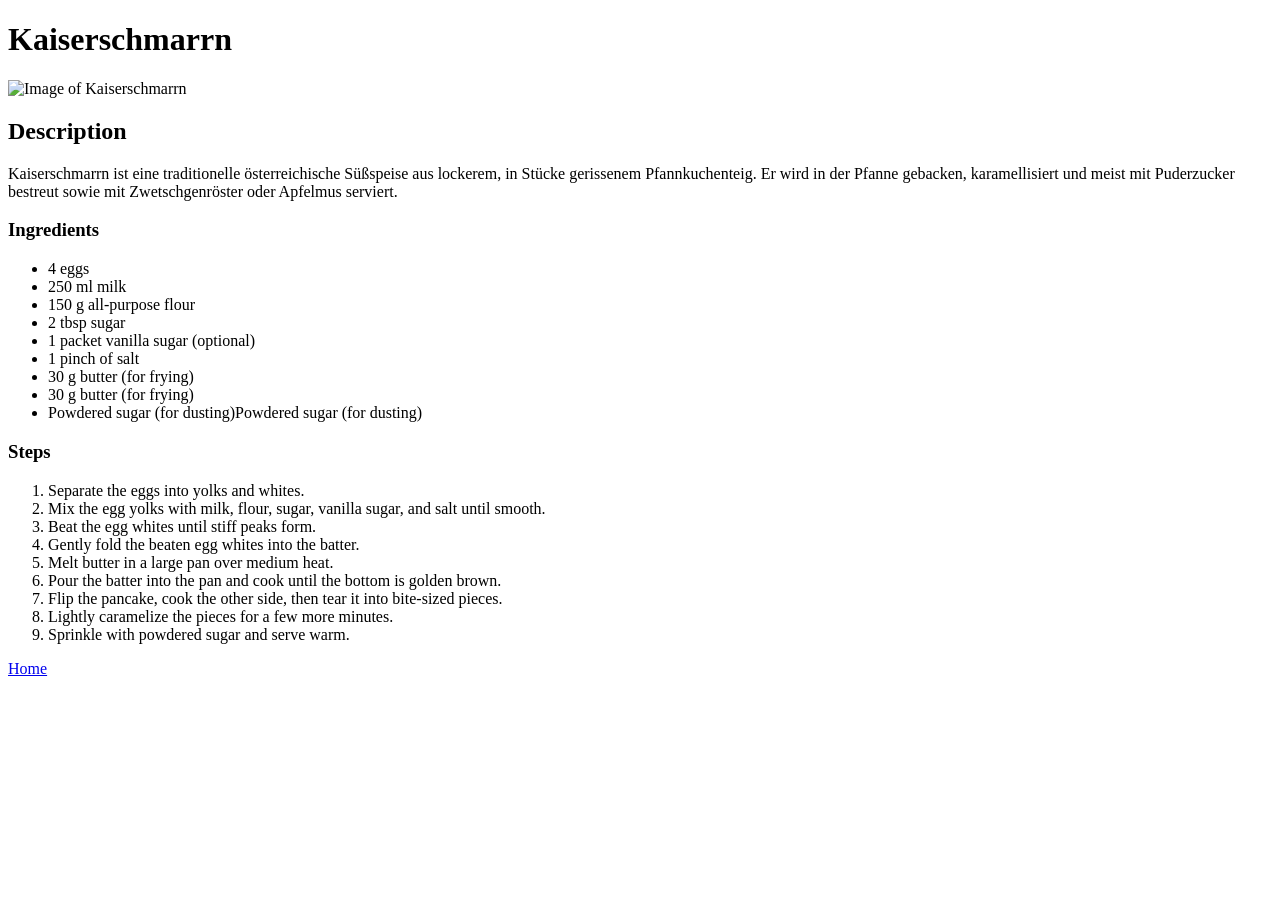
==== recipes/Kaiserschmarrn.html @ 816d675e "Add 2nd recipe Need minimum 3 recipes for this project added 2nd named Popcornchicken without any co" ====
<!DOCTYPE html>
<html lang="en">
<head>
    <meta charset="UTF-8">
    <meta name="viewport" content="width=device-width, initial-scale=1.0">
    <title>Kaiserschmarrn</title>
</head>
<body>
    <h1>Kaiserschmarrn</h1>

    <img src="images/Kaisershcmarrn_headingImg.jpeg" alt="Image of Kaiserschmarrn">

    <h2>Description</h2>
    
    <p>
        Kaiserschmarrn ist eine traditionelle österreichische Süßspeise aus lockerem, in Stücke 
        gerissenem Pfannkuchenteig. Er wird in der Pfanne gebacken, karamellisiert und meist mit 
        Puderzucker bestreut sowie mit Zwetschgenröster oder Apfelmus serviert.
    </p>
    
    <h3>Ingredients</h3>
    
    <ul>
        <li>4 eggs</li>
        <li>250 ml milk</li>
        <li>150 g all-purpose flour</li>
        <li>2 tbsp sugar</li>
        <li>1 packet vanilla sugar (optional)</li>
        <li>1 pinch of salt</li>
        <li>30 g butter (for frying)</li>
        <li>30 g butter (for frying)</li>
        <li>Powdered sugar (for dusting)Powdered sugar (for dusting)</li>
    </ul>
    
    <h3>Steps</h3>
    
    <ol>
        <li>Separate the eggs into yolks and whites.</li>
        <li>Mix the egg yolks with milk, flour, sugar, vanilla sugar, and salt until smooth.</li>
        <li>Beat the egg whites until stiff peaks form.</li>
        <li>Gently fold the beaten egg whites into the batter.</li>
        <li>Melt butter in a large pan over medium heat.</li>
        <li>Pour the batter into the pan and cook until the bottom is golden brown.</li>
        <li>Flip the pancake, cook the other side, then tear it into bite-sized pieces.</li>
        <li>Lightly caramelize the pieces for a few more minutes.</li>
        <li>Sprinkle with powdered sugar and serve warm.</li>
    </ol>

    <a href="../index.html">Home</a>
</body>
</html>
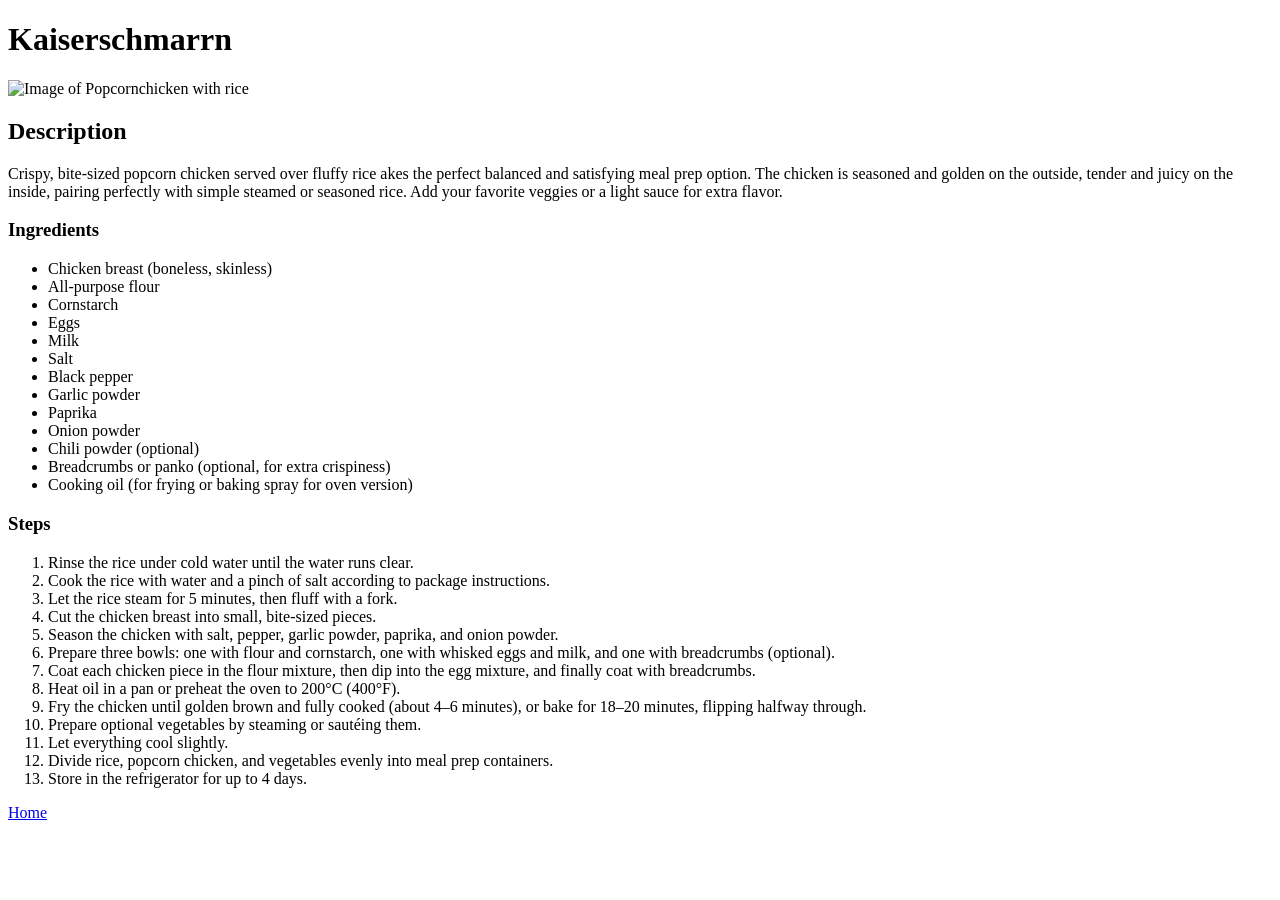
==== commit cc3956d5: "Switch index and Kaiserschmarrn, add 2nd content Index had contents of Kaisermschmarrn page so i swi" ====
--- a/recipes/Kaiserschmarrn.html
+++ b/recipes/Kaiserschmarrn.html
@@ -8,42 +8,52 @@
 <body>
     <h1>Kaiserschmarrn</h1>
 
-    <img src="images/Kaisershcmarrn_headingImg.jpeg" alt="Image of Kaiserschmarrn">
+    <img src="images/Kaisershcmarrn_headingImg.jpeg" alt="Image of Popcornchicken with rice">
 
     <h2>Description</h2>
     
     <p>
-        Kaiserschmarrn ist eine traditionelle österreichische Süßspeise aus lockerem, in Stücke 
-        gerissenem Pfannkuchenteig. Er wird in der Pfanne gebacken, karamellisiert und meist mit 
-        Puderzucker bestreut sowie mit Zwetschgenröster oder Apfelmus serviert.
+        Crispy, bite-sized popcorn chicken served over fluffy rice 
+        akes the perfect balanced and satisfying meal prep option. 
+        The chicken is seasoned and golden on the outside, tender and juicy on the inside, 
+        pairing perfectly with simple steamed or seasoned rice. 
+        Add your favorite veggies or a light sauce for extra flavor.
     </p>
     
     <h3>Ingredients</h3>
     
     <ul>
-        <li>4 eggs</li>
-        <li>250 ml milk</li>
-        <li>150 g all-purpose flour</li>
-        <li>2 tbsp sugar</li>
-        <li>1 packet vanilla sugar (optional)</li>
-        <li>1 pinch of salt</li>
-        <li>30 g butter (for frying)</li>
-        <li>30 g butter (for frying)</li>
-        <li>Powdered sugar (for dusting)Powdered sugar (for dusting)</li>
+        <li>Chicken breast (boneless, skinless)</li>
+        <li>All-purpose flour</li>
+        <li>Cornstarch</li>
+        <li>Eggs</li>
+        <li>Milk</li>
+        <li>Salt</li>
+        <li>Black pepper</li>
+        <li>Garlic powder</li>
+        <li>Paprika</li>
+        <li>Onion powder</li>
+        <li>Chili powder (optional)</li>
+        <li>Breadcrumbs or panko (optional, for extra crispiness)</li>
+        <li>Cooking oil (for frying or baking spray for oven version)</li>
     </ul>
     
     <h3>Steps</h3>
     
     <ol>
-        <li>Separate the eggs into yolks and whites.</li>
-        <li>Mix the egg yolks with milk, flour, sugar, vanilla sugar, and salt until smooth.</li>
-        <li>Beat the egg whites until stiff peaks form.</li>
-        <li>Gently fold the beaten egg whites into the batter.</li>
-        <li>Melt butter in a large pan over medium heat.</li>
-        <li>Pour the batter into the pan and cook until the bottom is golden brown.</li>
-        <li>Flip the pancake, cook the other side, then tear it into bite-sized pieces.</li>
-        <li>Lightly caramelize the pieces for a few more minutes.</li>
-        <li>Sprinkle with powdered sugar and serve warm.</li>
+        <li>Rinse the rice under cold water until the water runs clear.</li>
+        <li>Cook the rice with water and a pinch of salt according to package instructions.</li>
+        <li>Let the rice steam for 5 minutes, then fluff with a fork.</li>
+        <li>Cut the chicken breast into small, bite-sized pieces.</li>
+        <li>Season the chicken with salt, pepper, garlic powder, paprika, and onion powder.</li>
+        <li>Prepare three bowls: one with flour and cornstarch, one with whisked eggs and milk, and one with breadcrumbs (optional).</li>
+        <li>Coat each chicken piece in the flour mixture, then dip into the egg mixture, and finally coat with breadcrumbs.</li>
+        <li>Heat oil in a pan or preheat the oven to 200°C (400°F).</li>
+        <li>Fry the chicken until golden brown and fully cooked (about 4–6 minutes), or bake for 18–20 minutes, flipping halfway through.</li>
+        <li>Prepare optional vegetables by steaming or sautéing them.</li>
+        <li>Let everything cool slightly.</li>
+        <li>Divide rice, popcorn chicken, and vegetables evenly into meal prep containers.</li>
+        <li>Store in the refrigerator for up to 4 days.</li>
     </ol>
 
     <a href="../index.html">Home</a>
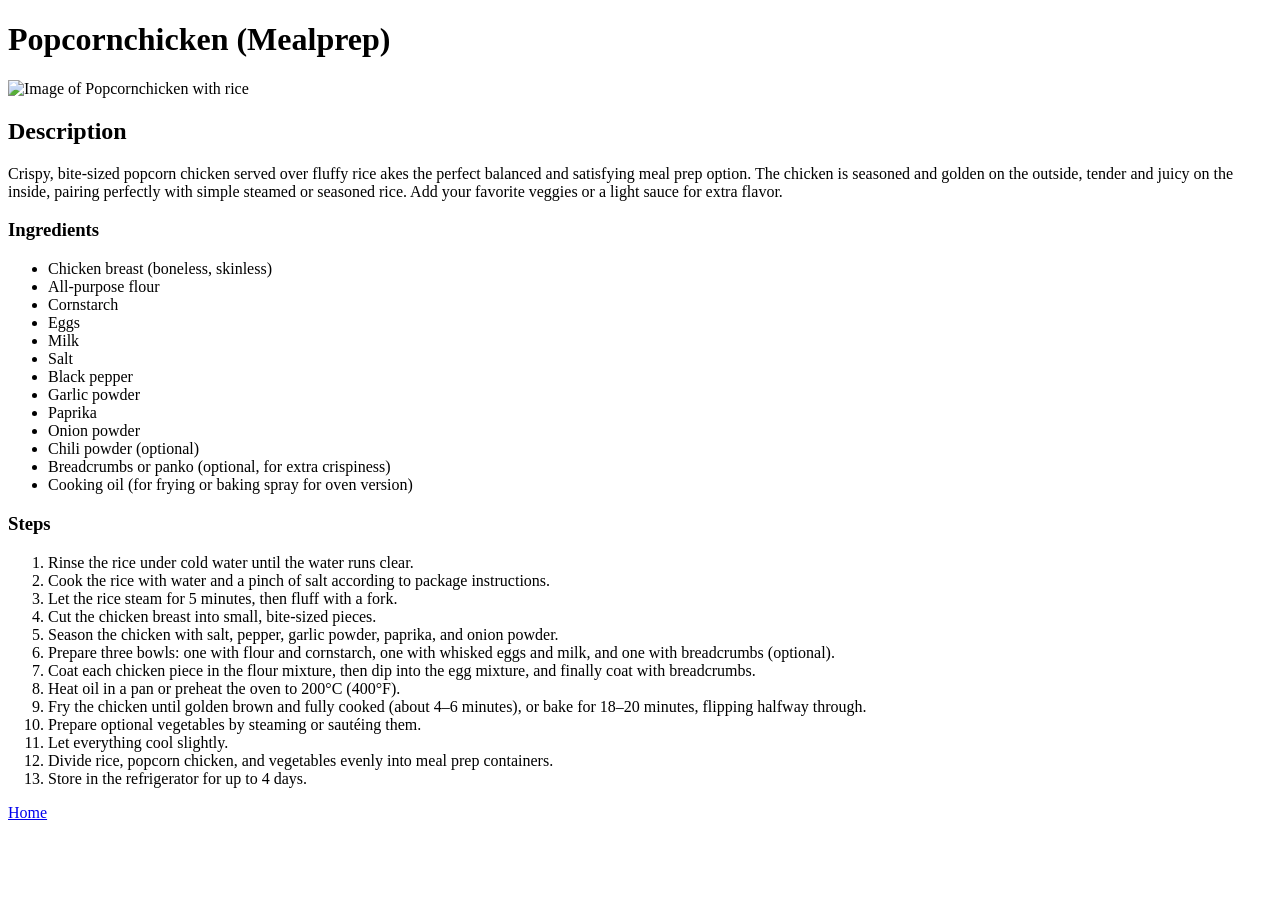
==== commit 3409ae11: "Swich contents of Kaiserschmarrn, Popcornchicken Contents of the docs get switched up for some reaso" ====
--- a/recipes/Kaiserschmarrn.html
+++ b/recipes/Kaiserschmarrn.html
@@ -3,12 +3,12 @@
 <head>
     <meta charset="UTF-8">
     <meta name="viewport" content="width=device-width, initial-scale=1.0">
-    <title>Kaiserschmarrn</title>
+    <title>Popcornchicken with rice</title>
 </head>
 <body>
-    <h1>Kaiserschmarrn</h1>
+    <h1>Popcornchicken (Mealprep)</h1>
 
-    <img src="images/Kaisershcmarrn_headingImg.jpeg" alt="Image of Popcornchicken with rice">
+    <img src="images/Popcornchicken_headingImg.jpeg" alt="Image of Popcornchicken with rice">
 
     <h2>Description</h2>
     
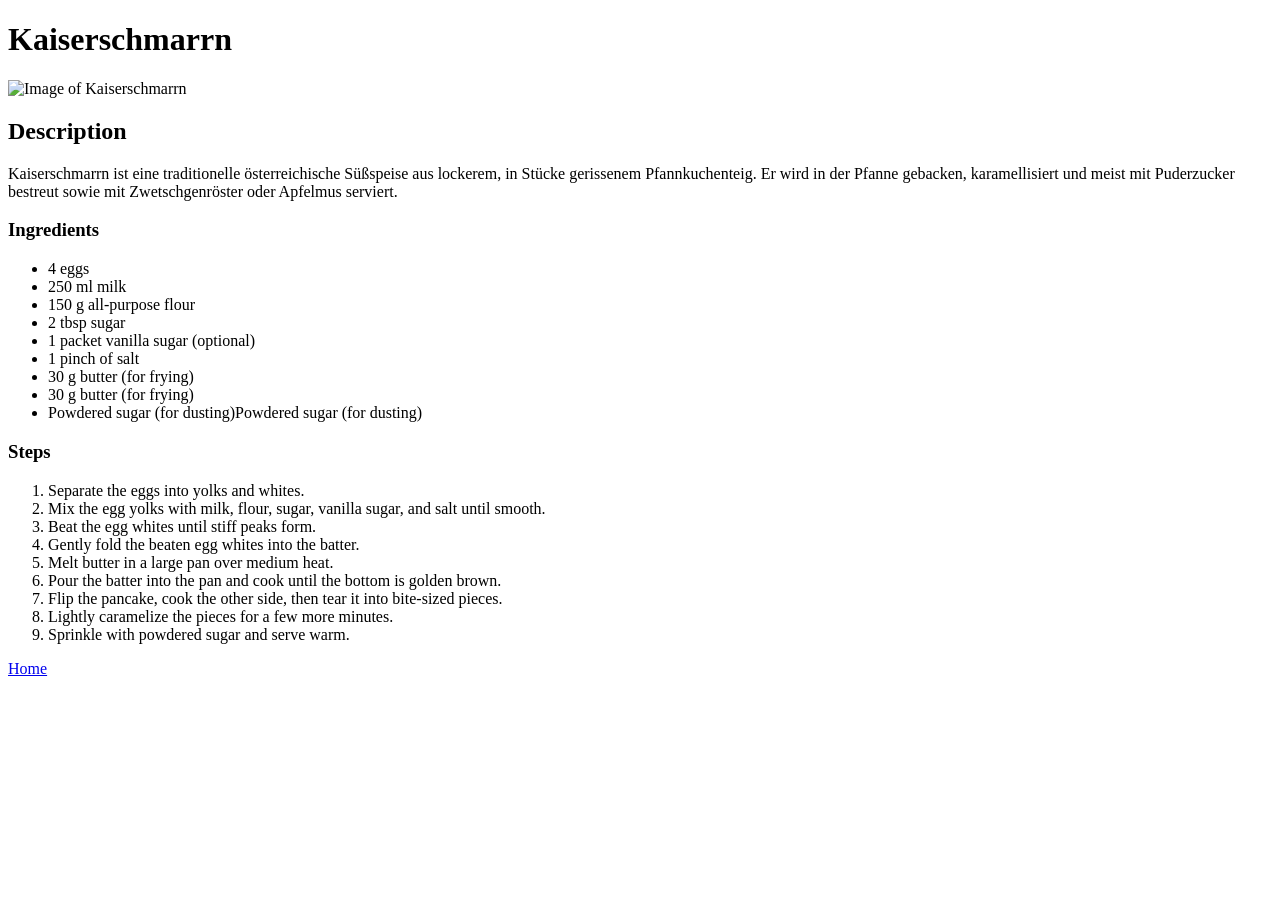
==== commit 2e176907: "Namechange for recipes Docs where switched up so i had to change names of them." ====
--- a/recipes/Kaiserschmarrn.html
+++ b/recipes/Kaiserschmarrn.html
@@ -3,57 +3,47 @@
 <head>
     <meta charset="UTF-8">
     <meta name="viewport" content="width=device-width, initial-scale=1.0">
-    <title>Popcornchicken with rice</title>
+    <title>Kaiserschmarrn</title>
 </head>
 <body>
-    <h1>Popcornchicken (Mealprep)</h1>
+    <h1>Kaiserschmarrn</h1>
 
-    <img src="images/Popcornchicken_headingImg.jpeg" alt="Image of Popcornchicken with rice">
+    <img src="images/Kaiserschmarrn_headingImg.jpeg" alt="Image of Kaiserschmarrn">
 
     <h2>Description</h2>
     
     <p>
-        Crispy, bite-sized popcorn chicken served over fluffy rice 
-        akes the perfect balanced and satisfying meal prep option. 
-        The chicken is seasoned and golden on the outside, tender and juicy on the inside, 
-        pairing perfectly with simple steamed or seasoned rice. 
-        Add your favorite veggies or a light sauce for extra flavor.
+        Kaiserschmarrn ist eine traditionelle österreichische Süßspeise aus lockerem, in Stücke 
+        gerissenem Pfannkuchenteig. Er wird in der Pfanne gebacken, karamellisiert und meist mit 
+        Puderzucker bestreut sowie mit Zwetschgenröster oder Apfelmus serviert.
     </p>
     
     <h3>Ingredients</h3>
     
     <ul>
-        <li>Chicken breast (boneless, skinless)</li>
-        <li>All-purpose flour</li>
-        <li>Cornstarch</li>
-        <li>Eggs</li>
-        <li>Milk</li>
-        <li>Salt</li>
-        <li>Black pepper</li>
-        <li>Garlic powder</li>
-        <li>Paprika</li>
-        <li>Onion powder</li>
-        <li>Chili powder (optional)</li>
-        <li>Breadcrumbs or panko (optional, for extra crispiness)</li>
-        <li>Cooking oil (for frying or baking spray for oven version)</li>
+        <li>4 eggs</li>
+        <li>250 ml milk</li>
+        <li>150 g all-purpose flour</li>
+        <li>2 tbsp sugar</li>
+        <li>1 packet vanilla sugar (optional)</li>
+        <li>1 pinch of salt</li>
+        <li>30 g butter (for frying)</li>
+        <li>30 g butter (for frying)</li>
+        <li>Powdered sugar (for dusting)Powdered sugar (for dusting)</li>
     </ul>
     
     <h3>Steps</h3>
     
     <ol>
-        <li>Rinse the rice under cold water until the water runs clear.</li>
-        <li>Cook the rice with water and a pinch of salt according to package instructions.</li>
-        <li>Let the rice steam for 5 minutes, then fluff with a fork.</li>
-        <li>Cut the chicken breast into small, bite-sized pieces.</li>
-        <li>Season the chicken with salt, pepper, garlic powder, paprika, and onion powder.</li>
-        <li>Prepare three bowls: one with flour and cornstarch, one with whisked eggs and milk, and one with breadcrumbs (optional).</li>
-        <li>Coat each chicken piece in the flour mixture, then dip into the egg mixture, and finally coat with breadcrumbs.</li>
-        <li>Heat oil in a pan or preheat the oven to 200°C (400°F).</li>
-        <li>Fry the chicken until golden brown and fully cooked (about 4–6 minutes), or bake for 18–20 minutes, flipping halfway through.</li>
-        <li>Prepare optional vegetables by steaming or sautéing them.</li>
-        <li>Let everything cool slightly.</li>
-        <li>Divide rice, popcorn chicken, and vegetables evenly into meal prep containers.</li>
-        <li>Store in the refrigerator for up to 4 days.</li>
+        <li>Separate the eggs into yolks and whites.</li>
+        <li>Mix the egg yolks with milk, flour, sugar, vanilla sugar, and salt until smooth.</li>
+        <li>Beat the egg whites until stiff peaks form.</li>
+        <li>Gently fold the beaten egg whites into the batter.</li>
+        <li>Melt butter in a large pan over medium heat.</li>
+        <li>Pour the batter into the pan and cook until the bottom is golden brown.</li>
+        <li>Flip the pancake, cook the other side, then tear it into bite-sized pieces.</li>
+        <li>Lightly caramelize the pieces for a few more minutes.</li>
+        <li>Sprinkle with powdered sugar and serve warm.</li>
     </ol>
 
     <a href="../index.html">Home</a>
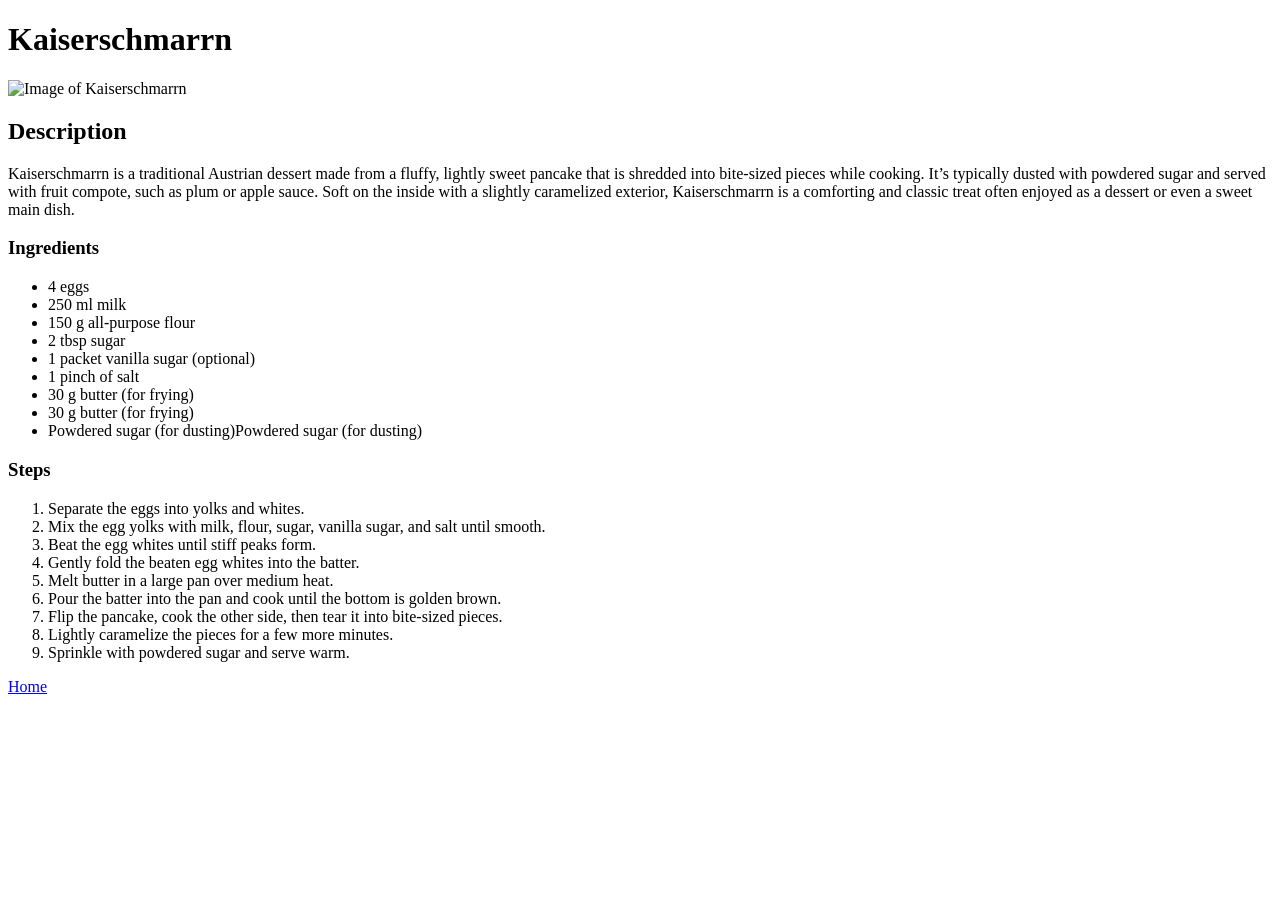
==== commit c03b7788: "Change description in Kaiserschmarrn Description was in german and i rerwote it to englisch" ====
--- a/recipes/Kaiserschmarrn.html
+++ b/recipes/Kaiserschmarrn.html
@@ -13,9 +13,12 @@
     <h2>Description</h2>
     
     <p>
-        Kaiserschmarrn ist eine traditionelle österreichische Süßspeise aus lockerem, in Stücke 
-        gerissenem Pfannkuchenteig. Er wird in der Pfanne gebacken, karamellisiert und meist mit 
-        Puderzucker bestreut sowie mit Zwetschgenröster oder Apfelmus serviert.
+        Kaiserschmarrn is a traditional Austrian dessert made from a fluffy, 
+        lightly sweet pancake that is shredded into bite-sized pieces while cooking. 
+        It’s typically dusted with powdered sugar and served with fruit compote, 
+        such as plum or apple sauce. Soft on the inside with a slightly caramelized exterior, 
+        Kaiserschmarrn is a comforting and classic treat often enjoyed as a dessert 
+        or even a sweet main dish.
     </p>
     
     <h3>Ingredients</h3>
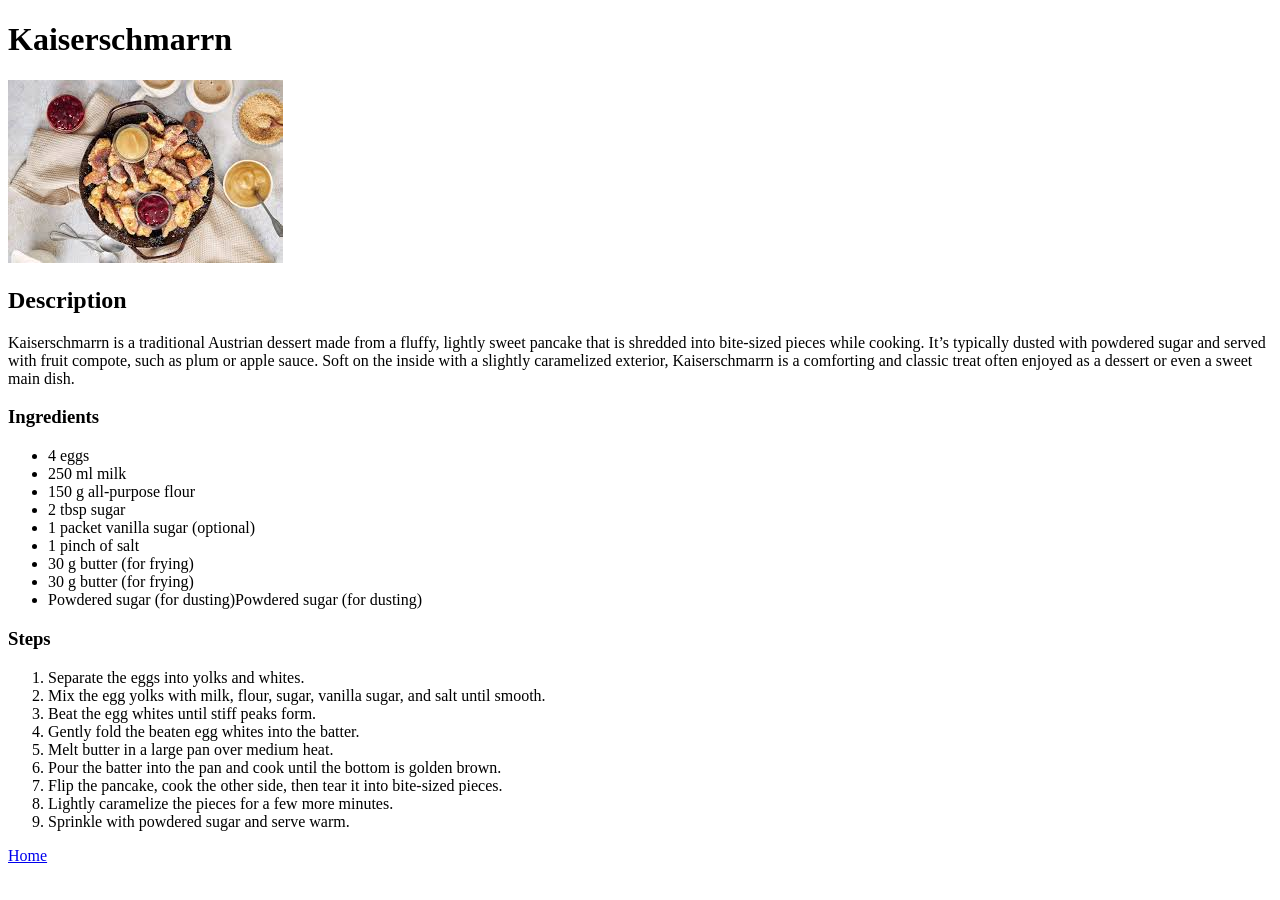
==== commit a7be5847: "Link the headingImg to right src HeadingImg had the wrong src link ao i changed it to the right one" ====
--- a/recipes/Kaiserschmarrn.html
+++ b/recipes/Kaiserschmarrn.html
@@ -8,7 +8,7 @@
 <body>
     <h1>Kaiserschmarrn</h1>
 
-    <img src="images/Kaiserschmarrn_headingImg.jpeg" alt="Image of Kaiserschmarrn">
+    <img src="../images/Kaisershcmarrn_headingImg.jpeg" alt="Image of Kaiserschmarrn">
 
     <h2>Description</h2>
     
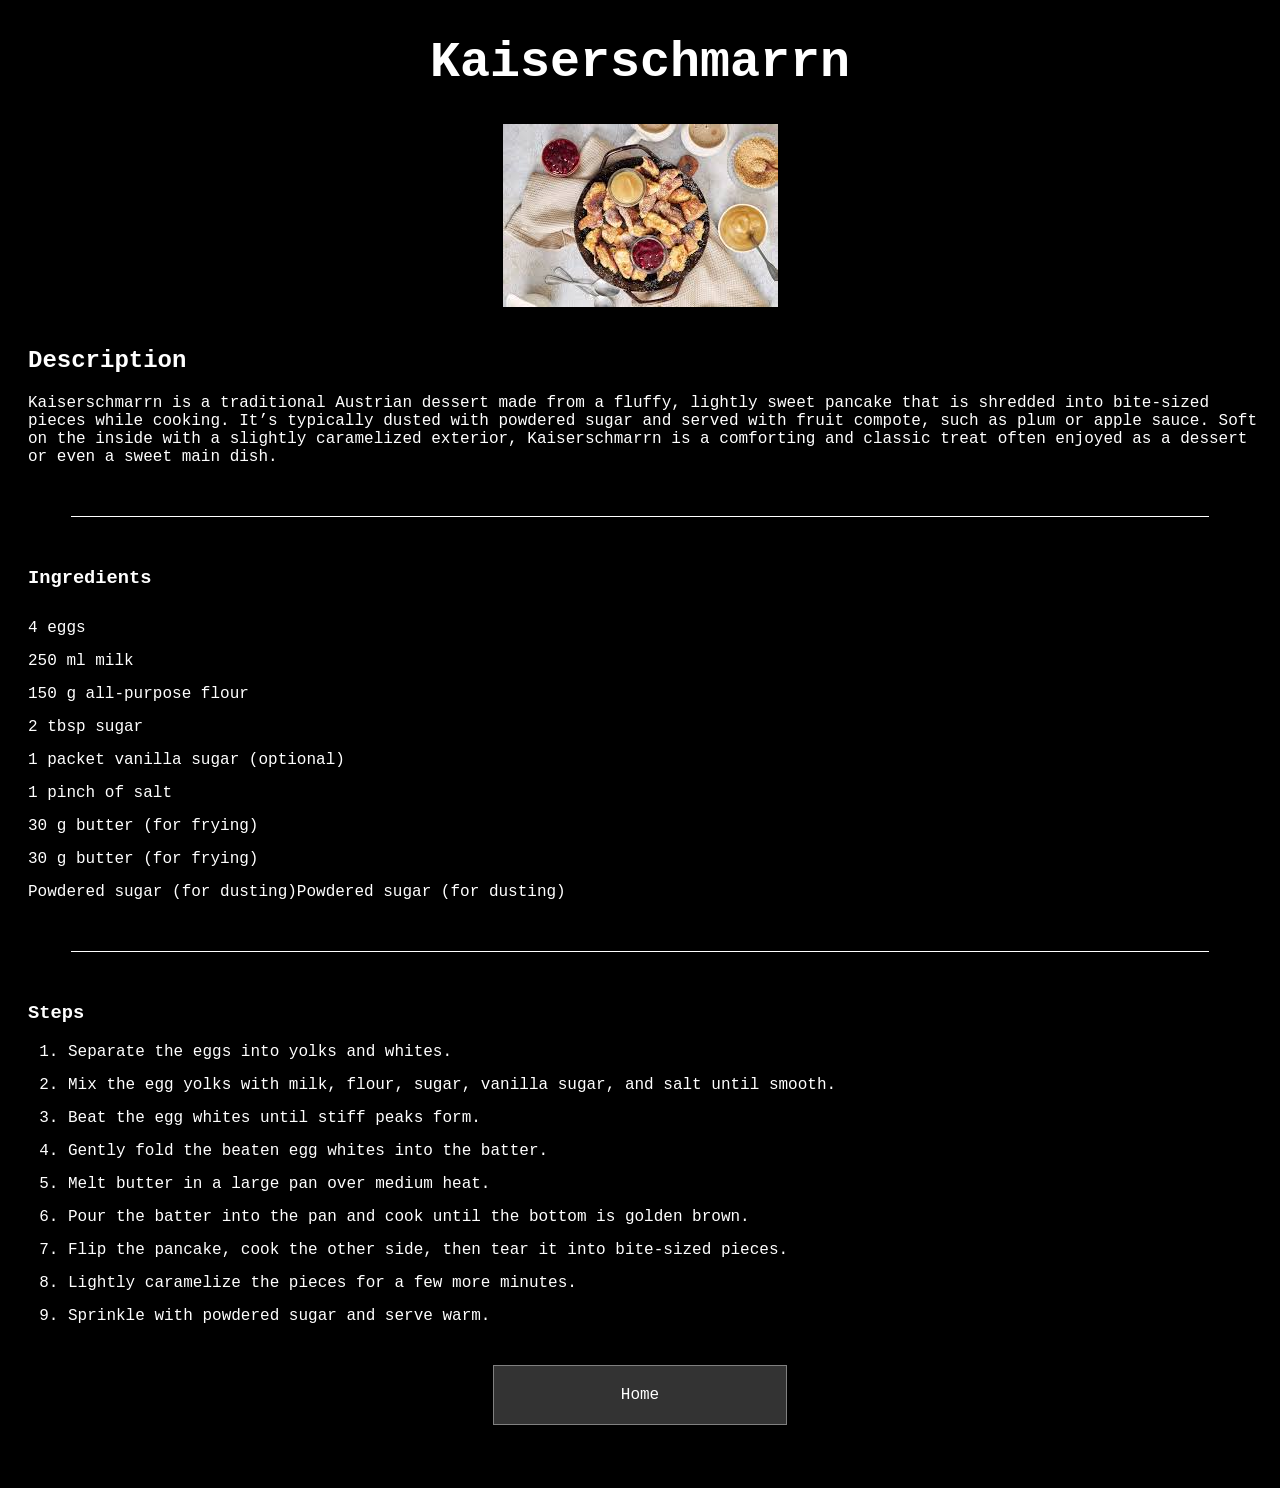
==== commit e8e31afe: "Add recipe styles I added the styles for the elements on the recipe pages and tried to make it a lit" ====
--- a/recipes/Kaiserschmarrn.html
+++ b/recipes/Kaiserschmarrn.html
@@ -3,6 +3,7 @@
 <head>
     <meta charset="UTF-8">
     <meta name="viewport" content="width=device-width, initial-scale=1.0">
+    <link rel="stylesheet" href="../styles.css" />
     <title>Kaiserschmarrn</title>
 </head>
 <body>
@@ -10,7 +11,7 @@
 
     <img src="../images/Kaisershcmarrn_headingImg.jpeg" alt="Image of Kaiserschmarrn">
 
-    <h2>Description</h2>
+    <h2 class="description-title">Description</h2>
     
     <p>
         Kaiserschmarrn is a traditional Austrian dessert made from a fluffy, 
@@ -20,6 +21,8 @@
         Kaiserschmarrn is a comforting and classic treat often enjoyed as a dessert 
         or even a sweet main dish.
     </p>
+
+    <div class="divider"></div>
     
     <h3>Ingredients</h3>
     
@@ -34,6 +37,8 @@
         <li>30 g butter (for frying)</li>
         <li>Powdered sugar (for dusting)Powdered sugar (for dusting)</li>
     </ul>
+
+    <div class="divider"></div>
     
     <h3>Steps</h3>
     
@@ -49,6 +54,6 @@
         <li>Sprinkle with powdered sugar and serve warm.</li>
     </ol>
 
-    <a href="../index.html">Home</a>
+    <a class="home-btn" href="../index.html">Home</a>
 </body>
 </html>
--- a/styles.css
+++ b/styles.css
@@ -0,0 +1,85 @@
+html {
+    background-color: black;
+    color: white;
+    box-sizing: border-box;
+    font-family: monospace, sans-serif;
+    margin: 0;
+    padding: 0;
+}
+
+/* Styles for index.html */
+
+h1 {
+    text-align: center;
+    font-size: 50px;
+}
+
+.divider {
+    margin: 50px auto;
+    width: 90%;
+    height: 1px;
+    background-color: white;
+}
+
+ul {
+    list-style: none;
+    margin: 30px auto;
+    padding: 0;
+}
+
+ul li a {
+    display: block;
+    color: white;
+    font-size: 20px;
+    background-color: #333;
+    border: 1px solid grey;
+    border-radius: 20px;
+    padding: 20px;
+    width: 70%;
+    margin: 15px auto;
+    text-align: center;
+    text-decoration: none;
+}
+
+li a:hover {
+    background-color: #2222;
+}
+
+/* Styles for recipe pages */
+
+img {
+    display: block;
+    margin: auto;
+}
+
+h2, h3, p {
+    margin-left: 20px;
+}
+
+ul, ol {
+    margin-left: 20px;
+}
+
+h2, description-title {
+    margin-top: 40px;
+}
+
+ul li, ol li {
+    margin-top: 15px;
+}
+
+.home-btn {
+    display: block;
+    margin: 40px auto;
+    background-color: #333;
+    width: 20%;
+    padding: 20px;
+    text-align: center;
+    text-decoration: none;
+    color: white;
+    border: 1px solid grey;
+}
+
+.home-btn:hover {
+    background-color: #2222;
+}
